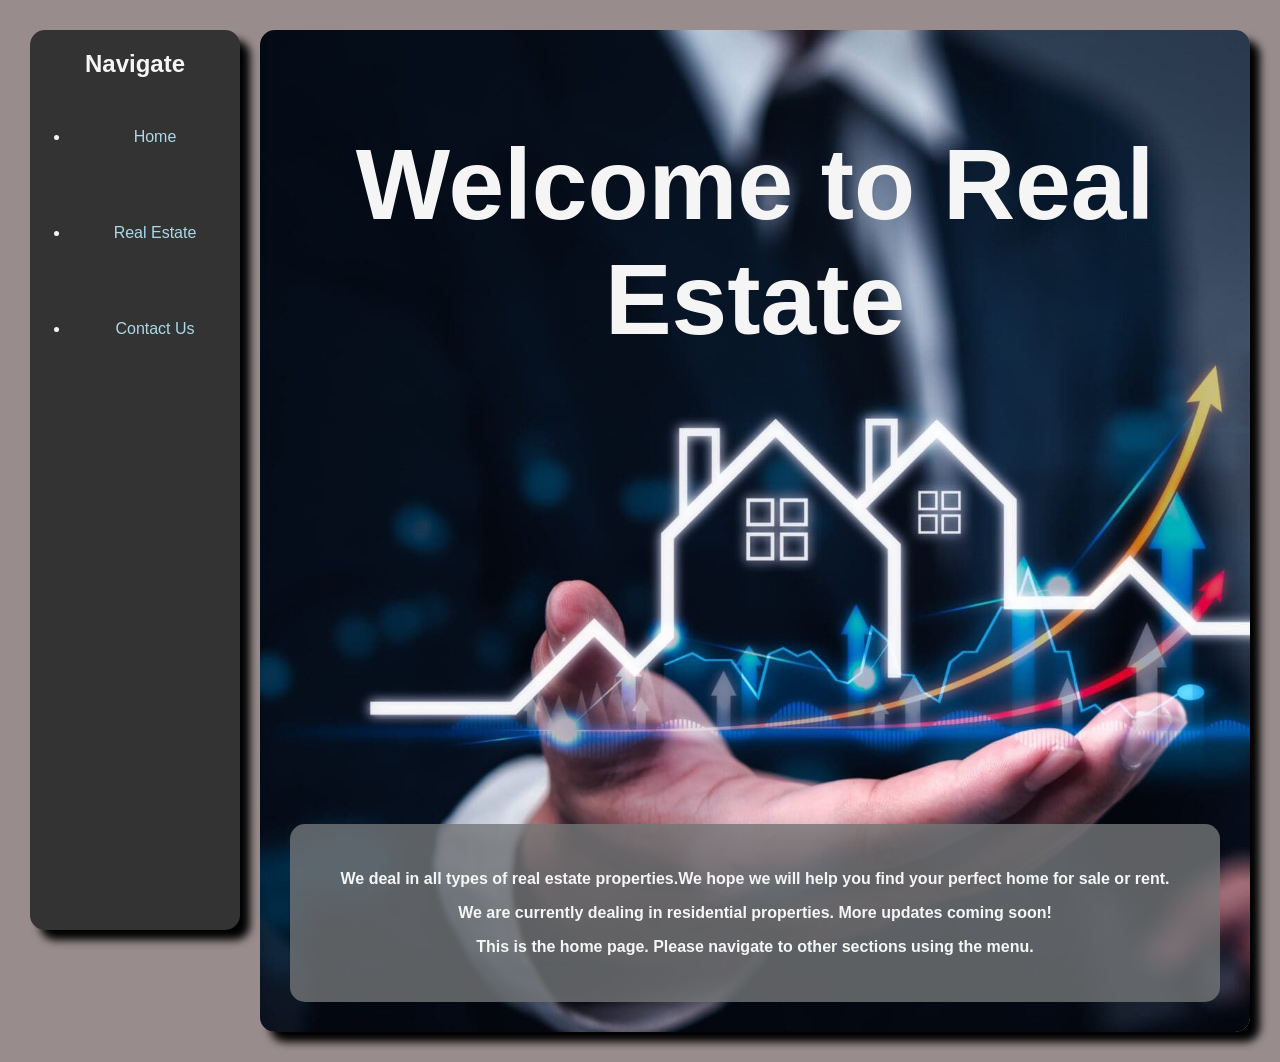
==== index.html @ 714ce346 "first commit" ====
<!DOCTYPE html>
<html lang="en">
<head>
    <meta charset="UTF-8">
    <meta name="viewport" content="width=device-width, initial-scale=1.0">
    <title>Home Page</title>
    <link rel="stylesheet" href="style.css">
</head>
<body>
    <div class="navbar">
        <nav>
           <h1>Navigate</h1>
           <ul>
            <li><a href="index.html">Home</a></li> <br>
            <li><a href="Real Estate.html">Real Estate</a></li> <br>
            <li><a href="contact.html">Contact Us</a></li> <br>
           </ul>
        </nav>
    </div>
    <div class="start">
        <h1 class="starttitle">Welcome to Real Estate</h1>
        <div class="para">
           <p>We deal in all types of real estate properties.We hope we will help you find your perfect home for sale or rent.</p>
           <p>We are currently dealing in residential properties. More updates coming soon!</p>
           <p>This is the home page. Please navigate to other sections using the menu.</p>
        </div>
    </div>
</body>
</html>
---- style.css ----
body{
    background-color: #998c8c;
    font-family: Arial, sans-serif;
    margin: 0;
    padding: 30px;
    display: grid;
    grid-template-columns: 230px 1fr;
}

.start {
    background-image: url("real-estate-Home1.jpg");
    background-size: cover;
    color: whitesmoke;
    padding: 30px;
    border-radius: 15px;
    box-shadow: 10px 10px 8px rgba(0, 0, 0);
    max-width: 1700px;
    text-align: center ;
}

.start p {
    font-family: 'Lucida Sans Unicode', 'Lucida Grande', 'Lucida Sans', Arial, sans-serif;
    font-weight: bolder;
}

.navbar {
    background-color: #333;
    width: 210px;
    height: 900px;
    border-radius: 15px;
    text-align: center;
    color: whitesmoke;
    box-shadow: 10px 10px 8px rgba(0, 0, 0);
}

.navbar a {
    display: block;
    color: lightblue;
    padding: 30px;
    text-decoration: none;
}

.starttitle {
    text-align: center;
    font-family: 'Lucida Sans Unicode', 'Lucida Grande', 'Lucida Sans', Arial, sans-serif;
    font-weight: bolder;
    font-size: 100px;
    padding-bottom: 400px;
}

.para {
    background-color: rgb(116, 118, 119, 0.8);
    padding: 30px;
    border-radius: 15px;
}

.para:hover{
    background-color: rgb(116, 118, 119, 1);
    transform: scale(1.05);
    transition: transform 0.3s ease;
}

.navbar a:hover {
    background-color: #555;
    color: white;
    transform: scale(1.05);
    transition: transform 0.3s ease;
}
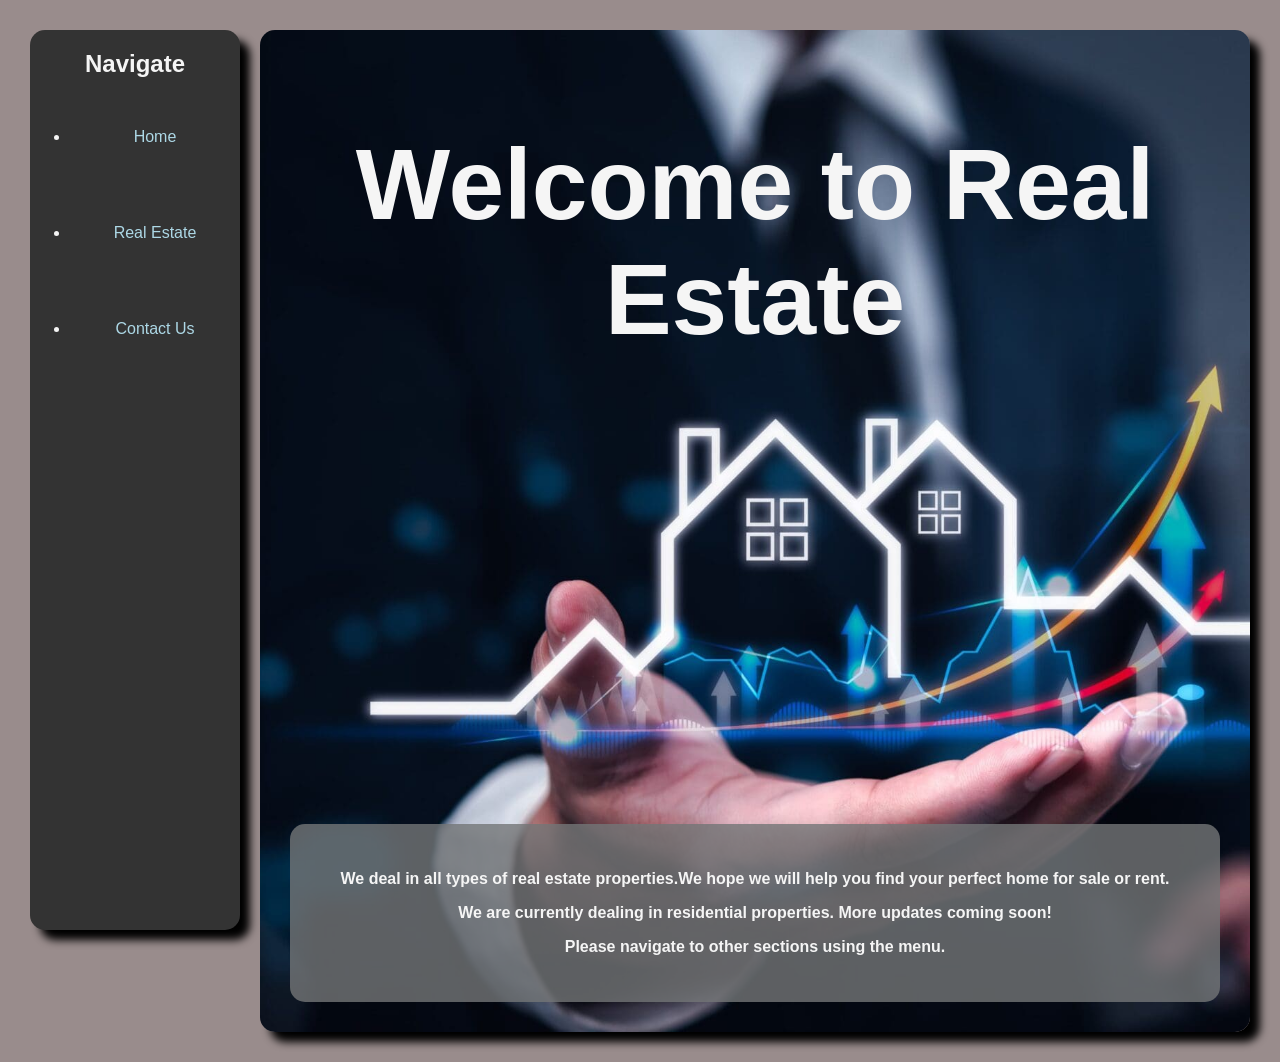
==== commit 3dd7af15: "Updated the Homepage" ====
--- a/index.html
+++ b/index.html
@@ -22,7 +22,7 @@
         <div class="para">
            <p>We deal in all types of real estate properties.We hope we will help you find your perfect home for sale or rent.</p>
            <p>We are currently dealing in residential properties. More updates coming soon!</p>
-           <p>This is the home page. Please navigate to other sections using the menu.</p>
+           <p>Please navigate to other sections using the menu.</p>
         </div>
     </div>
 </body>
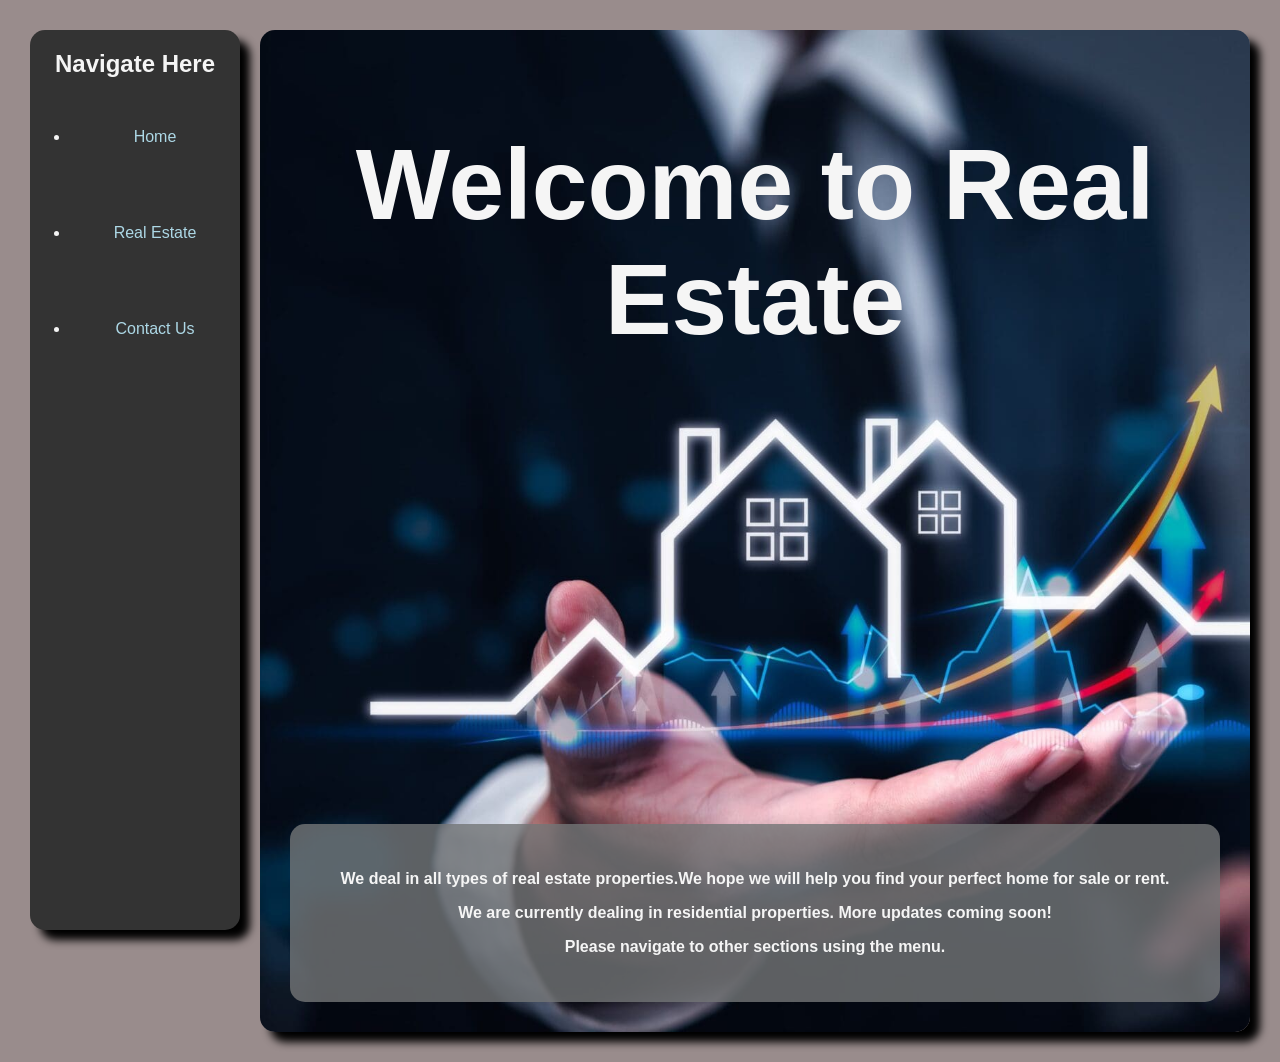
==== commit 70d24708: "More info added" ====
--- a/index.html
+++ b/index.html
@@ -9,7 +9,7 @@
 <body>
     <div class="navbar">
         <nav>
-           <h1>Navigate</h1>
+           <h1>Navigate Here</h1>
            <ul>
             <li><a href="index.html">Home</a></li> <br>
             <li><a href="Real Estate.html">Real Estate</a></li> <br>
